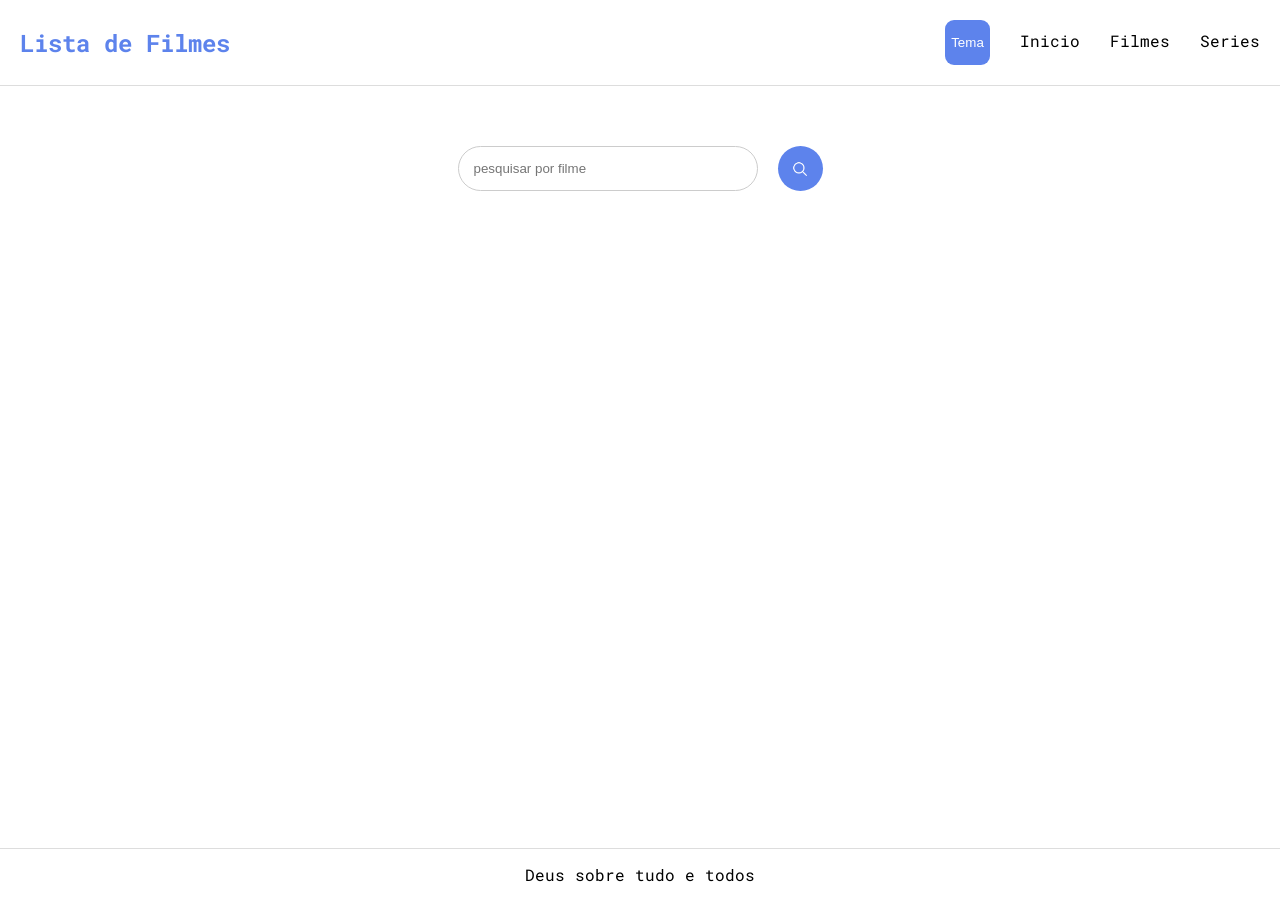
==== index.html @ 802c1fe4 "Add files via upload" ====
<!DOCTYPE html>
<html lang="pt-br">
<head>
    <meta charset="UTF-8">
    <meta name="viewport" content="width=device-width, initial-scale=1">
    <link rel="stylesheet" href="css/style.css">
    <script src="js/main.js" defer></script>
    <title>Supermidia - Catalogo</title>
</head>
<body>
    <div class="loader" id="loader">
        <div class="spinner"></div>
        <p>Aguarde, carregando informaçoes...</p>
    </div>
    <header class="header">
        <div class="container header-conteudo">
            <h1 class="logo"><span>Lista de Filmes</span></h1>
            <nav class="menu">
                <button
                class="botaoTema"
                id="botaoTema">Tema</button>
                <a href="#" id="inicio">Inicio</a>
                <a href="#" id="filmes">Filmes</a>
                <a href="#" id="series">Series</a>
            </nav>
        </div>
    </header>
    <main>
        <section class="pesquisa-section">
            <div class="container pesquisa-conteudo">
                <input type="text" placeholder="pesquisar por filme" id="campoPesquisa">
                <br>
                <button class="pesquisa-button" id="botaoPesquisa">
                    <img src="imagens/2319177.png" alt="pesquisar">
                </button>
            </div>
        </section>
        <section class="exibeFilme-section">
            <div class="filmesGrid" id="filmesGrid"></div>
        </section>
    </main>
    <footer class="footer">
        <p> Deus sobre tudo e todos </p>
    </footer>
</body>
</html>
---- css/style.css ----
@import url('https://fonts.googleapis.com/css2?family=Roboto+Mono:ital,wght@0,100..700;1,100..700&display=swap');

body.tema-claro{
transform: 2.0s;
transition-duration: 0.5s;
transition: 0.5s;
    --body: rgb(36, 31, 31);
    --blue: #5d83ec;
    --header: rgb(89, 87, 87);
    --letras:white;
}
*{
    margin: 0;
    padding: 0;
    box-sizing: border-box;
}
body{
   /* font-family: Arial, sans-serif;*/
   transform: 2s;
   transition: 0.5s;
   transition-duration: 0.5s;
   font-family: "Roboto Mono", monospace;
    background-color: var(--body);
    color: var(--letras);
    min-height: 100vh;
    display: flex;
    flex-direction: column;
    animation: aparecer 0.8s ease-in-out;

     /*parte alterada do codigo original*/
     animation-delay: 0.0ms;
    animation-duration: 1.0ms;
}

@keyframes aparecer{
    from{
        opacity: 0;
        transform: translateY(15px);
    }
    to{
        opacity: 1;
        transform: translateY(0);
    }
}

.container{
    display: flex;
    max-width: 80rem;
    max-height: 100rem;
    margin: 0 auto;
    padding: 20px;
   
}


.header{
    background-color:var(--header);
    border-bottom: 1px solid #ddd;
}

.header-conteudo{
    display: flex;
    justify-content: space-between;
    align-items: center;
}

.logo{
    font-size: 24px;
}

.logo span{
    color: #5d83ec;
}

.menu a{
    text-decoration: none;
    color:var(--letras);
    margin-left: 20px;
    transition: 0.3s;
}

.menu a:hover{
    
    color: #5d83ec;
}

.pesquisa-section{
    display: flex;
    justify-content: center;
    margin: 40px 0;
}

.pesquisa-conteudo{
    display: flex;
    gap: 10px;
}

.pesquisa-conteudo input{
    width: 300px;
    padding: 10px 15px;
    border-radius: 25px;
    border: 1px solid #ccc;
    outline: none;
    transition: 0.3s;
}

.pesquisa-conteudo input:focus{
    border-color: #5d83ec;
    box-shadow: 0 0 5px rgba(37,99,235,0.3);
    transform: scale(1.1);
    transform: scaleX(1.1);
    box-shadow: 2px 3px 3.4px rgb(131, 131, 131);
}

.pesquisa-button{
    width: 45px;
    height: 45px;
    border-radius: 50%;
    border: none;
    background-color: #5d83ec;
    cursor: pointer;
    display: flex;
    align-items: center;
    justify-content: center;
    transition: 0.3s;
}

.pesquisa-button img{
    width: 18px;
    filter: brightness(0) invert(1);
}

.pesquisa-button:hover{
    transform: scale(1.1);
    background-color: #5d83ec;
    box-shadow: 2px 3px 3.4px rgb(131, 131, 131)
}

#filmesGrid{
    display:grid;
    grid-template-columns: repeat(auto-fit, minmax(200px, 1fr));
    gap: 1rem;
   
}


.card{
    /*parte textual*/
    height: 550px;
    display:flex;
    flex-direction: column;
    justify-content: space-between;
    font-size:small; /*achei melhor no meu monitor, sujeito a alterações*/
    text-align: center;
    overflow: hidden;/*esconde o texto excessivo*/

/*parte do button*/
    border-radius: 10px;
    border-color: whitesmoke; /*puramente para ter um aspecto redondo. não consegui retirar a borda e manter o redondinho*/
    cursor:pointer;
    box-shadow: 0 2px 5px black;
    transition: 0.5s; /*aquela subidinha legal*/
    background-color: var(--header);
}

.card:hover{
    /*para quando o mouse passar encima do card*/
    transform: scale(1.03);
    box-shadow: 1px 4px 10px black;
}

.fade-out{
    opacity: 0;
    transform: translateY(10px);
    transition: opacity 0.3s ease, transform 0.3s ease
}
.fade-in{
    opacity: 1;
    transform: translateY(0);
    transition: opacity 0.3s ease, transform 0.3s ease
}


.footer{
    /*tem nada ainda nessa bosta, sei nem porque do css*/
    margin-top: auto;
    background-color: var(--header);
    border-top: 1px solid #ddd;
    text-align: center;
    padding: 15px;
}

.botaoTema{
    color: white;
    width: 45px;
    height: 45px;
    border-radius: 20%;
    border: none;
    background-color: #5d83ec;
    cursor: pointer;
    align-items: center;
    justify-content: center;
    transition: 0.3s;
}

.botaoTema:hover{
    transform: scale(1.1);
    background-color: #5d83ec;
    box-shadow: 2px 3px 3.4px rgb(131, 131, 131)
}

.detalhes-card {
    display: flex;
    gap: 30px;
    align-items: flex-start;
    margin-top: 30px;
}

.detalhes-card img {
    width: 300px;
    height: auto;
    border-radius: 8px;
    transition: 2s;
}

.detalhes-card img:hover{
    transform: scale(1.1);
    box-shadow: 6px 6px 6px rgb(131, 131, 131)
}

.detalhes-info {
    max-width: 600px;
}
.linha{
        border-bottom: 1px solid #ddd;
        width: 80%;
}
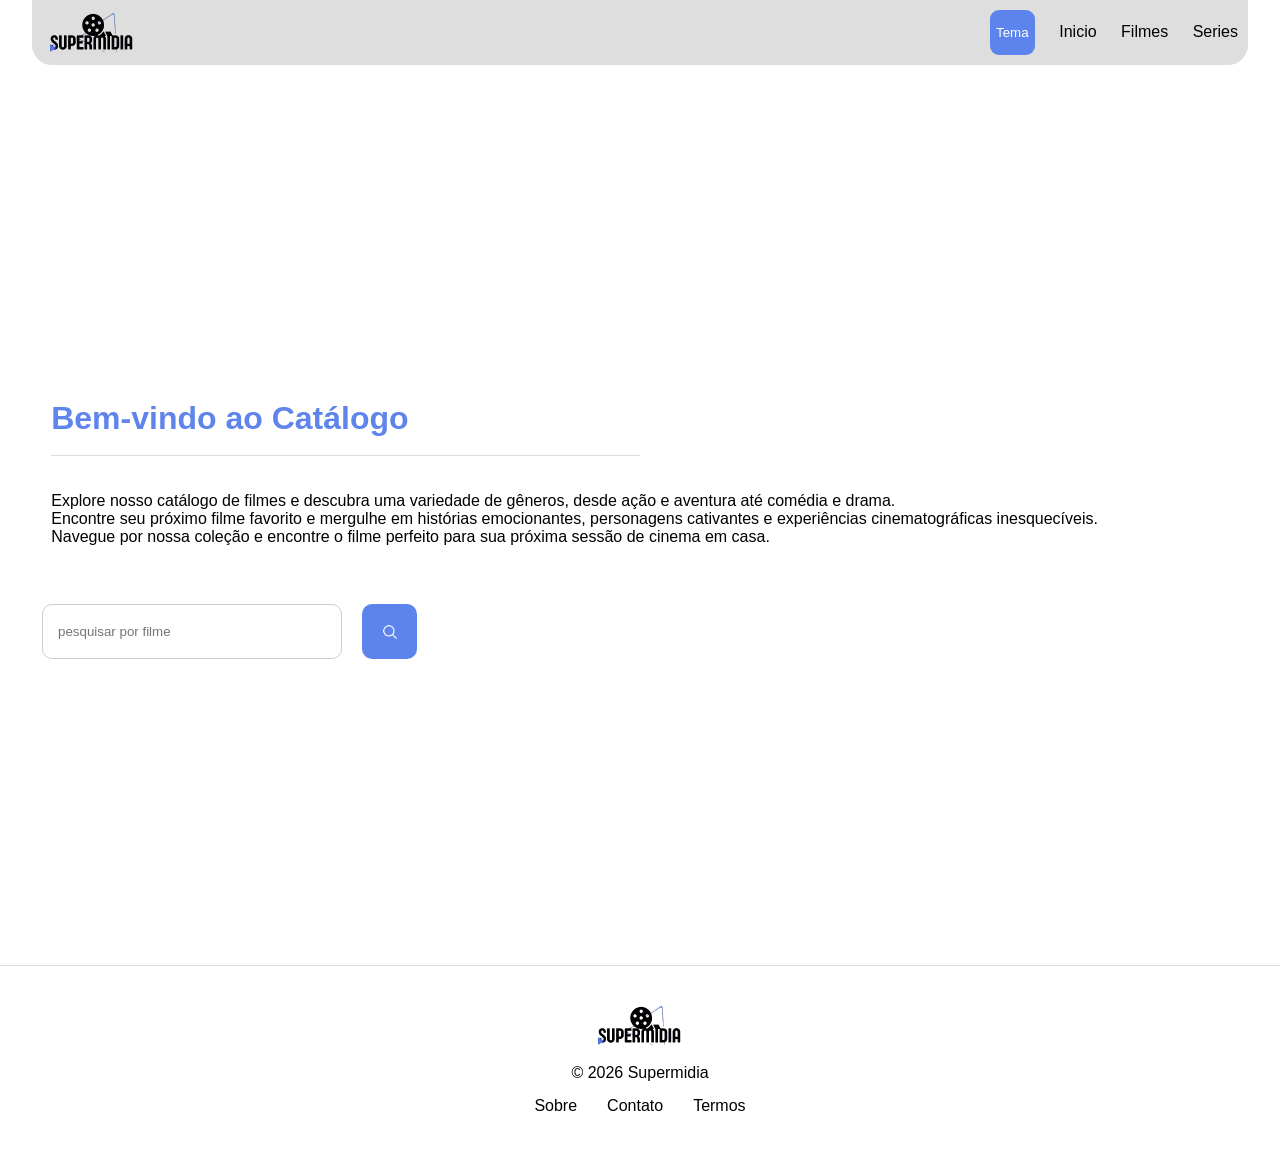
==== commit e1777799: "Add files via upload" ====
--- a/index.html
+++ b/index.html
@@ -14,33 +14,59 @@
     </div>
     <header class="header">
         <div class="container header-conteudo">
-            <h1 class="logo"><span>Lista de Filmes</span></h1>
+            <img src="imagens/LogoS.png" alt="logo" class="logo">
             <nav class="menu">
-                <button
-                class="botaoTema"
-                id="botaoTema">Tema</button>
+                <button class="botaoTema" id="botaoTema">Tema</button>
                 <a href="#" id="inicio">Inicio</a>
                 <a href="#" id="filmes">Filmes</a>
                 <a href="#" id="series">Series</a>
             </nav>
         </div>
     </header>
-    <main>
+    <main>    
+                <div class="intro">
+                    <h1 class="intro-titulo">Bem-vindo ao Catálogo</h1>
+                    <br>
+                    <div class="linhatitulo"></div>
+                    <br>
+                    <br>
+                    <p class="intro-texto">Explore nosso catálogo de filmes e descubra uma variedade de gêneros,
+                         desde ação e aventura até comédia e drama.<br> Encontre seu próximo filme favorito e 
+                         mergulhe em histórias emocionantes, personagens cativantes e experiências cinematográficas 
+                         inesquecíveis.<br> Navegue por nossa coleção e encontre o filme perfeito para sua próxima 
+                         sessão de cinema em casa.</p>
+                </div>
+                
         <section class="pesquisa-section">
+            
             <div class="container pesquisa-conteudo">
-                <input type="text" placeholder="pesquisar por filme" id="campoPesquisa">
+                <input type="text" placeholder="pesquisar por filme" id="campoPesquisa" class="campoPesquisa">
                 <br>
                 <button class="pesquisa-button" id="botaoPesquisa">
                     <img src="imagens/2319177.png" alt="pesquisar">
                 </button>
+                
             </div>
         </section>
         <section class="exibeFilme-section">
             <div class="filmesGrid" id="filmesGrid"></div>
         </section>
     </main>
-    <footer class="footer">
-        <p> Deus sobre tudo e todos </p>
-    </footer>
+    <br>
+<div class="linhafooter"></div>
+<footer class="footer">
+    <div class="footer-conteudo">
+
+        <img src="imagens/LogoS.png" alt="logo" class="logo">
+        <br>
+        <p>© 2026 Supermidia</p>
+
+        <div class="footer-links">
+            <a href="#">Sobre</a>
+            <a href="#">Contato</a>
+            <a href="#">Termos</a>
+        </div>
+    </div>
+</footer>
 </body>
 </html>
--- a/css/style.css
+++ b/css/style.css
@@ -1,13 +1,20 @@
 @import url('https://fonts.googleapis.com/css2?family=Roboto+Mono:ital,wght@0,100..700;1,100..700&display=swap');
-
-body.tema-claro{
+:root{
+    --body: rgb(255, 255, 255);
+    --blue: rgb(95, 133, 236);
+    --header: rgb(255, 255, 255);
+    --letras: rgb(0, 0, 0);
+    --linha: rgb(221, 221, 221);
+}
+body.tema-escuro{
 transform: 2.0s;
 transition-duration: 0.5s;
 transition: 0.5s;
-    --body: rgb(36, 31, 31);
-    --blue: #5d83ec;
-    --header: rgb(89, 87, 87);
+    --body: rgb(1, 11, 20);
+    --blue: rgb(95, 133, 236);
+    --header: rgb(16, 18, 20);
     --letras:white;
+    --linha: rgb(54, 54, 54);
 }
 *{
     margin: 0;
@@ -15,19 +22,16 @@
     box-sizing: border-box;
 }
 body{
-   /* font-family: Arial, sans-serif;*/
    transform: 2s;
    transition: 0.5s;
    transition-duration: 0.5s;
-   font-family: "Roboto Mono", monospace;
+   font-family: 'Poppins', sans-serif;
     background-color: var(--body);
     color: var(--letras);
     min-height: 100vh;
     display: flex;
     flex-direction: column;
     animation: aparecer 0.8s ease-in-out;
-
-     /*parte alterada do codigo original*/
      animation-delay: 0.0ms;
     animation-duration: 1.0ms;
 }
@@ -45,19 +49,30 @@
 
 .container{
     display: flex;
-    max-width: 80rem;
+    max-width: 110rem;
     max-height: 100rem;
     margin: 0 auto;
-    padding: 20px;
+    padding: 10px;
    
 }
 
+.logo{
+
+height: 40px;
+width: 100x;
+}
 
 .header{
-    background-color:var(--header);
-    border-bottom: 1px solid #ddd;
-}
-
+    z-index: 1000;
+    position: fixed;
+    width: 95%;
+    align-self: center;
+    border-radius: 0 0 20px 20px;
+    animation: aparecer 0.8s ease-in-out;
+    background: rgba(121, 121, 121, 0.247);
+    backdrop-filter: blur(40px);
+    -webkit-backdrop-filter: blur(40px);
+}
 .header-conteudo{
     display: flex;
     justify-content: space-between;
@@ -84,10 +99,29 @@
     color: #5d83ec;
 }
 
+.intro-titulo{
+    color: rgb(95, 133, 236);
+    
+}
+
+.intro{
+    z-index: 1000;
+    margin: 0 auto;
+    max-width: 92%;
+    margin-top: 25rem;
+    margin-bottom: 3rem;
+}
+
 .pesquisa-section{
-    display: flex;
-    justify-content: center;
-    margin: 40px 0;
+    margin: 0 auto;
+    max-width: 95%;
+    margin-bottom: 15rem;
+    
+}
+
+.campoPesquisa{
+    display: flex;
+    justify-content: flex-start;
 }
 
 .pesquisa-conteudo{
@@ -96,26 +130,33 @@
 }
 
 .pesquisa-conteudo input{
+    height: 55px;
     width: 300px;
     padding: 10px 15px;
-    border-radius: 25px;
+    border-radius: 10px;
     border: 1px solid #ccc;
     outline: none;
     transition: 0.3s;
-}
-
+    
+}
+.pesquisa-conteudo input:hover{
+    filter:brightness(80%);
+    border-color: #5d83ec;
+    box-shadow: 0 0 5px rgba(37,99,235,0.3);
+}
 .pesquisa-conteudo input:focus{
+    filter: brightness(80%);
     border-color: #5d83ec;
     box-shadow: 0 0 5px rgba(37,99,235,0.3);
     transform: scale(1.1);
     transform: scaleX(1.1);
-    box-shadow: 2px 3px 3.4px rgb(131, 131, 131);
+    box-shadow: 2px 3px 3.4px rgb(73, 73, 73);
 }
 
 .pesquisa-button{
-    width: 45px;
-    height: 45px;
-    border-radius: 50%;
+    width: 55px;
+    height: 55px;
+    border-radius: 10px;
     border: none;
     background-color: #5d83ec;
     cursor: pointer;
@@ -131,21 +172,23 @@
 }
 
 .pesquisa-button:hover{
+    filter: brightness(80%);
     transform: scale(1.1);
     background-color: #5d83ec;
     box-shadow: 2px 3px 3.4px rgb(131, 131, 131)
 }
 
 #filmesGrid{
+    margin: 0 auto;
+    width: 95%;
     display:grid;
-    grid-template-columns: repeat(auto-fit, minmax(200px, 1fr));
-    gap: 1rem;
-   
-}
-
+    grid-template-columns: repeat(auto-fit, minmax(250px, 1fr));
+    gap: 2rem;
+}
 
 .card{
     /*parte textual*/
+    
     height: 550px;
     display:flex;
     flex-direction: column;
@@ -165,7 +208,7 @@
 
 .card:hover{
     /*para quando o mouse passar encima do card*/
-    transform: scale(1.03);
+    transform: scale(1.3);
     box-shadow: 1px 4px 10px black;
 }
 
@@ -180,16 +223,45 @@
     transition: opacity 0.3s ease, transform 0.3s ease
 }
 
-
 .footer{
-    /*tem nada ainda nessa bosta, sei nem porque do css*/
+    display: flex;
+    justify-content: center;
+    align-items: center;
+    background-color: var(--header);
+    animation: aparecer 0.8s ease-in-out;
+    animation-delay: 0.0ms;
+    padding: 40px 0;
     margin-top: auto;
-    background-color: var(--header);
-    border-top: 1px solid #ddd;
+}
+
+.footer-conteudo{
+    
+    width: 90%;
+    margin: 0 auto;
+    display: flex;
+    justify-content: center;
+    align-items: center;
+    flex-direction: column; 
     text-align: center;
-    padding: 15px;
-}
-
+}
+
+.footer-links{
+    display: flex;
+    justify-content: center;
+    align-items: center;
+    gap: 30px;
+    margin-top: 15px;
+}
+
+.footer-links a{
+    text-decoration: none;
+    color: var(--letras);
+    transition: 0.3s;
+}
+
+.footer-links a:hover{
+    color: var(--blue);
+}
 .botaoTema{
     color: white;
     width: 45px;
@@ -213,7 +285,7 @@
     display: flex;
     gap: 30px;
     align-items: flex-start;
-    margin-top: 30px;
+    margin-top:15rem;
 }
 
 .detalhes-card img {
@@ -232,6 +304,49 @@
     max-width: 600px;
 }
 .linha{
-        border-bottom: 1px solid #ddd;
-        width: 80%;
+    border-bottom: 1px solid #ddd;
+    width: 80%;
+}
+.linhatitulo{
+    border-bottom: 1px solid var(--linha);
+    width: 50%;
+    margin-left: 0;
+}
+.linhafooter{
+    border-bottom: 1px solid var(--linha);
+    width: 100%;
+    margin-top: 20px;
+}
+
+.loader {
+    position: fixed;
+    top: 0;
+    left: 0;
+    width: 100%;
+    height: 100%;
+    background-color: rgba(1, 11, 20, 0.9); /* fundo escuro semi-transparente */
+    display: flex;
+    flex-direction: column;
+    justify-content: center;
+    align-items: center;
+    z-index: 9999;
+    color: white;
+    font-size: 1.2rem;
+    opacity: 1;
+    transition: opacity 0.5s ease;
+}
+
+.spinner {
+    border: 5px solid #ccc;
+    border-top: 5px solid #5d83ec;
+    border-radius: 50%;
+    width: 50px;
+    height: 50px;
+    animation: girar 1s linear infinite;
+    margin-bottom: 15px;
+}
+
+@keyframes girar {
+    0% { transform: rotate(0deg); }
+    100% { transform: rotate(360deg); }
 }
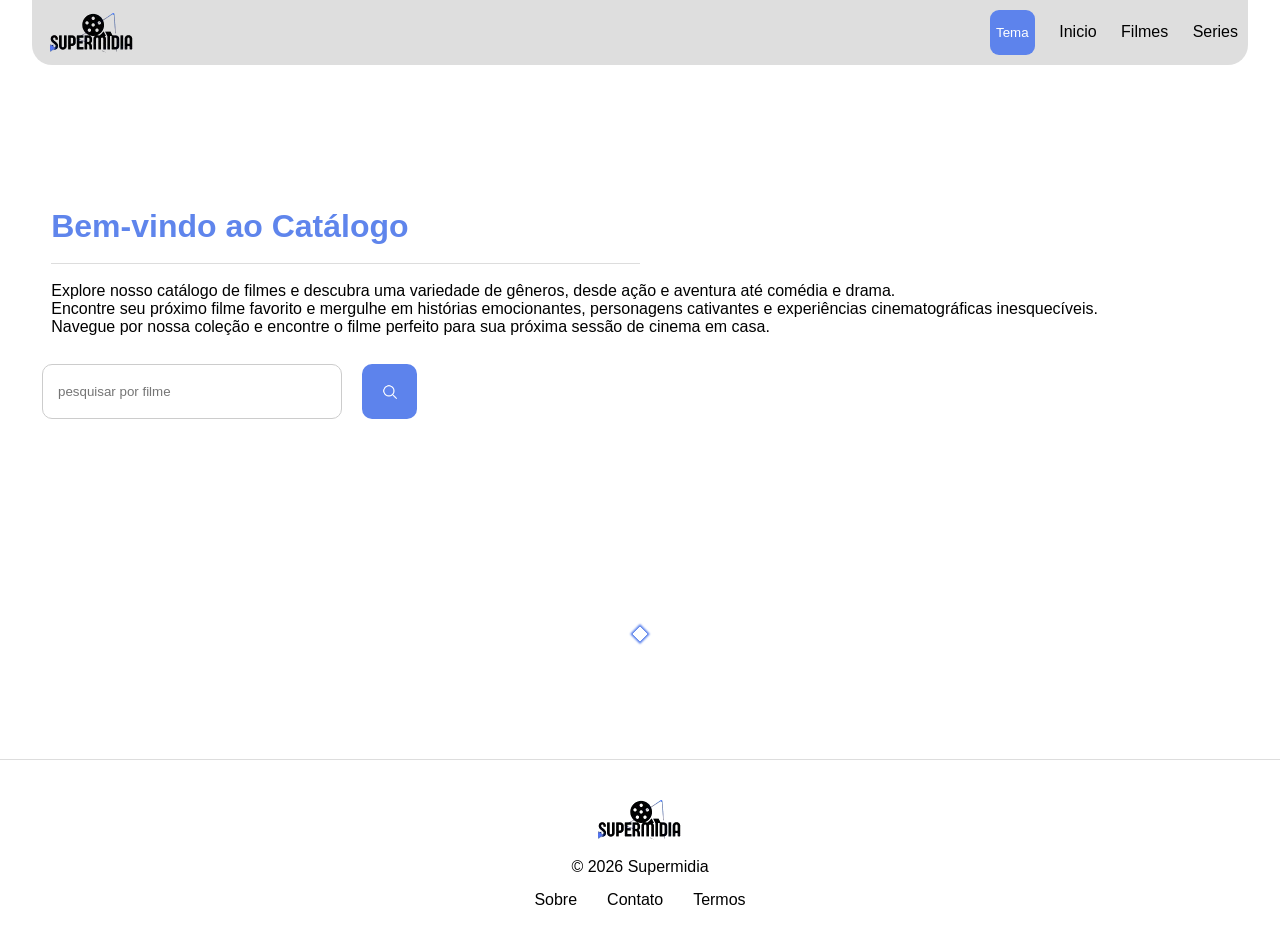
==== commit cbeda0dc: "Add files via upload" ====
--- a/index.html
+++ b/index.html
@@ -29,14 +29,13 @@
                     <br>
                     <div class="linhatitulo"></div>
                     <br>
-                    <br>
                     <p class="intro-texto">Explore nosso catálogo de filmes e descubra uma variedade de gêneros,
                          desde ação e aventura até comédia e drama.<br> Encontre seu próximo filme favorito e 
                          mergulhe em histórias emocionantes, personagens cativantes e experiências cinematográficas 
                          inesquecíveis.<br> Navegue por nossa coleção e encontre o filme perfeito para sua próxima 
                          sessão de cinema em casa.</p>
                 </div>
-                
+                <br>
         <section class="pesquisa-section">
             
             <div class="container pesquisa-conteudo">
@@ -45,8 +44,11 @@
                 <button class="pesquisa-button" id="botaoPesquisa">
                     <img src="imagens/2319177.png" alt="pesquisar">
                 </button>
-                
+                 
             </div>
+            <div class="seta-container">
+                <div class="seta"></div>
+            </div> 
         </section>
         <section class="exibeFilme-section">
             <div class="filmesGrid" id="filmesGrid"></div>
--- a/css/style.css
+++ b/css/style.css
@@ -57,7 +57,6 @@
 }
 
 .logo{
-
 height: 40px;
 width: 100x;
 }
@@ -108,14 +107,13 @@
     z-index: 1000;
     margin: 0 auto;
     max-width: 92%;
-    margin-top: 25rem;
-    margin-bottom: 3rem;
+    margin-top: 13rem;
 }
 
 .pesquisa-section{
     margin: 0 auto;
     max-width: 95%;
-    margin-bottom: 15rem;
+    margin-bottom: 4rem;
     
 }
 
@@ -178,6 +176,34 @@
     box-shadow: 2px 3px 3.4px rgb(131, 131, 131)
 }
 
+.seta-container {
+  width: 100%;
+    margin-top: 200px;
+    margin-bottom: none;
+  display: flex;
+  justify-content: center;
+  align-items: center;
+  border: none;
+}
+
+.seta {
+    background: transparent;
+    width: 10px;
+    height: 10px;
+    border-left: none;
+    border-top: none;
+    background: transparent;
+    transform: rotate(-45deg);
+    animation: sobeDesce 1.5s ease-in-out infinite;
+    box-shadow: 0px 0px 2px 2px var(--blue)
+}
+
+@keyframes sobeDesce {
+    0% { transform: translateX(-50%) translateY(0) rotate(45deg); }
+    50% { transform: translateX(-50%) translateY(10px) rotate(45deg); }
+    100% { transform: translateX(-50%) translateY(0) rotate(45deg); }
+}
+
 #filmesGrid{
     margin: 0 auto;
     width: 95%;
@@ -195,7 +221,7 @@
     justify-content: space-between;
     font-size:small; /*achei melhor no meu monitor, sujeito a alterações*/
     text-align: center;
-    overflow: hidden;/*esconde o texto excessivo*/
+    overflow: hidden;
 
 /*parte do button*/
     border-radius: 10px;
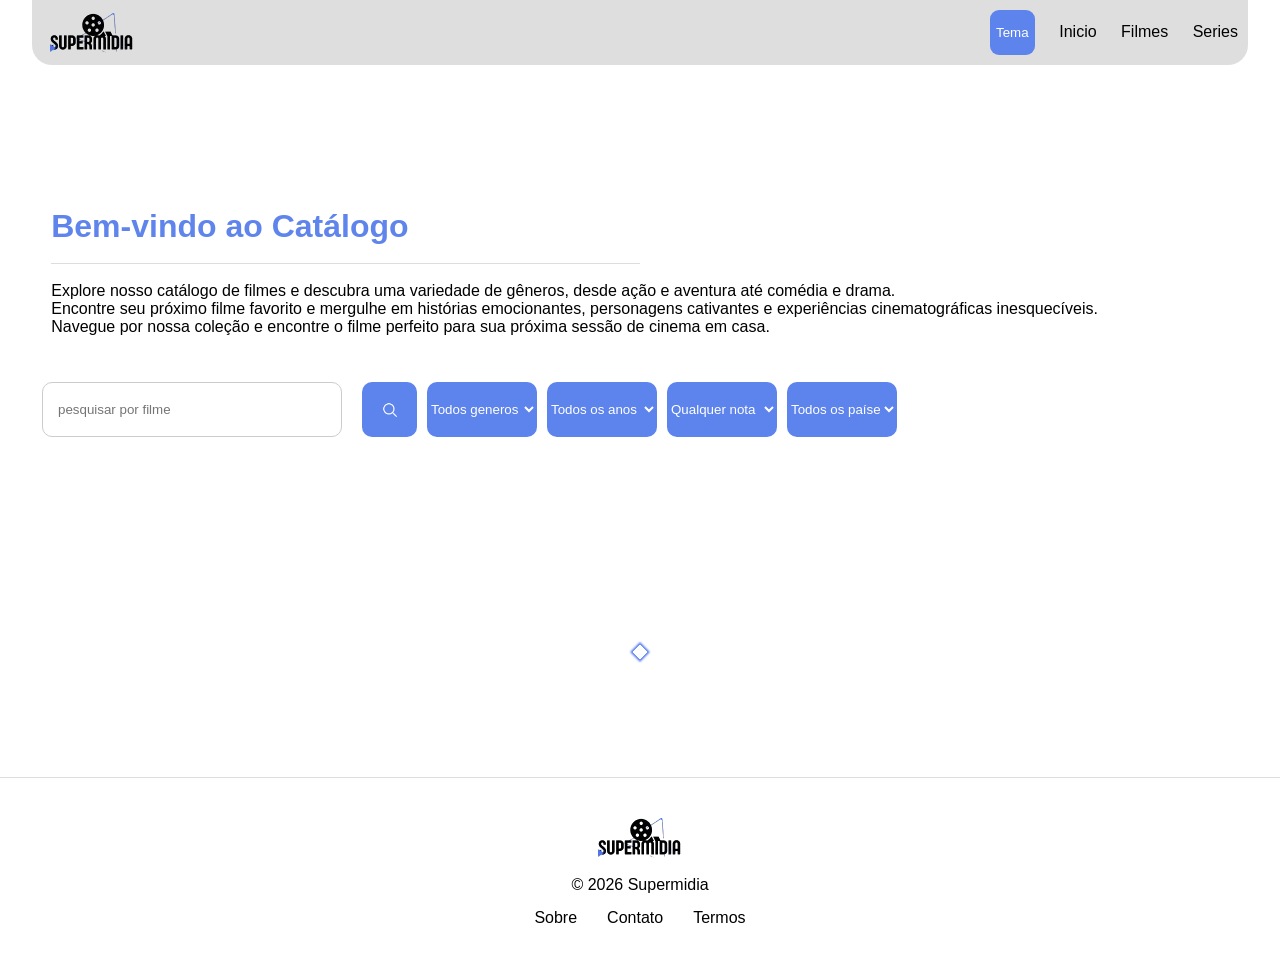
==== commit 51d32abe: "Add files via upload" ====
--- a/index.html
+++ b/index.html
@@ -1,5 +1,6 @@
 <!DOCTYPE html>
 <html lang="pt-br">
+
 <head>
     <meta charset="UTF-8">
     <meta name="viewport" content="width=device-width, initial-scale=1">
@@ -7,14 +8,18 @@
     <script src="js/main.js" defer></script>
     <title>Supermidia - Catalogo</title>
 </head>
+
 <body>
+
     <div class="loader" id="loader">
         <div class="spinner"></div>
         <p>Aguarde, carregando informaçoes...</p>
     </div>
+
     <header class="header">
         <div class="container header-conteudo">
             <img src="imagens/LogoS.png" alt="logo" class="logo">
+
             <nav class="menu">
                 <button class="botaoTema" id="botaoTema">Tema</button>
                 <a href="#" id="inicio">Inicio</a>
@@ -23,52 +28,97 @@
             </nav>
         </div>
     </header>
-    <main>    
-                <div class="intro">
-                    <h1 class="intro-titulo">Bem-vindo ao Catálogo</h1>
-                    <br>
-                    <div class="linhatitulo"></div>
-                    <br>
-                    <p class="intro-texto">Explore nosso catálogo de filmes e descubra uma variedade de gêneros,
-                         desde ação e aventura até comédia e drama.<br> Encontre seu próximo filme favorito e 
-                         mergulhe em histórias emocionantes, personagens cativantes e experiências cinematográficas 
-                         inesquecíveis.<br> Navegue por nossa coleção e encontre o filme perfeito para sua próxima 
-                         sessão de cinema em casa.</p>
-                </div>
-                <br>
+
+    <main>
+
+        <div class="intro">
+            <h1 class="intro-titulo">Bem-vindo ao Catálogo</h1>
+            <br>
+            <div class="linhatitulo"></div>
+            <br>
+            <p class="intro-texto">
+                Explore nosso catálogo de filmes e descubra uma variedade de gêneros,
+                desde ação e aventura até comédia e drama.<br>
+                Encontre seu próximo filme favorito e mergulhe em histórias emocionantes,
+                personagens cativantes e experiências cinematográficas inesquecíveis.<br>
+                Navegue por nossa coleção e encontre o filme perfeito para sua próxima
+                sessão de cinema em casa.
+            </p>
+        </div>
+
+        <br><br>
+
         <section class="pesquisa-section">
-            
             <div class="container pesquisa-conteudo">
+
                 <input type="text" placeholder="pesquisar por filme" id="campoPesquisa" class="campoPesquisa">
                 <br>
+
                 <button class="pesquisa-button" id="botaoPesquisa">
                     <img src="imagens/2319177.png" alt="pesquisar">
                 </button>
-                 
+
+                <select id="filtroGenero" class="escolhas">
+                    <option value="">Todos generos</option>
+                </select>
+
+                <select id="filtroAno" class="escolhas">
+                    <option value="">Todos os anos</option>
+                </select>
+
+                <select id="filtroNota" class="escolhas">
+                    <option value="">Qualquer nota</option>
+                    <option value="5">5+</option>
+                    <option value="6">6+</option>
+                    <option value="7">7+</option>
+                    <option value="8">8+</option>
+                </select>
+
+                <select id="filtroPais" class="escolhas">
+                    <option value="">Todos os países</option>
+                    <option value="US">Estados Unidos</option>
+                    <option value="BR">Brasil</option>
+                    <option value="KR">Coreia do Sul</option>
+                    <option value="JP">Japão</option>
+                    <option value="ES">Espanha</option>
+                    <option value="FR">França</option>
+                    <option value="GB">Reino Unido</option>
+                </select>
+
             </div>
+
             <div class="seta-container">
                 <div class="seta"></div>
-            </div> 
+            </div>
         </section>
+
         <section class="exibeFilme-section">
             <div class="filmesGrid" id="filmesGrid"></div>
         </section>
+
     </main>
+
     <br>
-<div class="linhafooter"></div>
-<footer class="footer">
-    <div class="footer-conteudo">
 
-        <img src="imagens/LogoS.png" alt="logo" class="logo">
-        <br>
-        <p>© 2026 Supermidia</p>
+    <div class="linhafooter"></div>
 
-        <div class="footer-links">
-            <a href="#">Sobre</a>
-            <a href="#">Contato</a>
-            <a href="#">Termos</a>
+    <footer class="footer">
+        <div class="footer-conteudo">
+
+            <img src="imagens/LogoS.png" alt="logo" class="logo">
+            <br>
+
+            <p>© 2026 Supermidia</p>
+
+            <div class="footer-links">
+                <a href="#">Sobre</a>
+                <a href="#">Contato</a>
+                <a href="#">Termos</a>
+            </div>
+
         </div>
-    </div>
-</footer>
+    </footer>
+
 </body>
+
 </html>
--- a/css/style.css
+++ b/css/style.css
@@ -1,67 +1,70 @@
 @import url('https://fonts.googleapis.com/css2?family=Roboto+Mono:ital,wght@0,100..700;1,100..700&display=swap');
-:root{
+
+:root {
     --body: rgb(255, 255, 255);
     --blue: rgb(95, 133, 236);
     --header: rgb(255, 255, 255);
     --letras: rgb(0, 0, 0);
     --linha: rgb(221, 221, 221);
 }
-body.tema-escuro{
-transform: 2.0s;
-transition-duration: 0.5s;
-transition: 0.5s;
+
+body.tema-escuro {
+    transform: 2.0s;
+    transition-duration: 0.5s;
+    transition: 0.5s;
     --body: rgb(1, 11, 20);
     --blue: rgb(95, 133, 236);
     --header: rgb(16, 18, 20);
-    --letras:white;
+    --letras: white;
     --linha: rgb(54, 54, 54);
 }
-*{
+
+* {
     margin: 0;
     padding: 0;
     box-sizing: border-box;
 }
-body{
-   transform: 2s;
-   transition: 0.5s;
-   transition-duration: 0.5s;
-   font-family: 'Poppins', sans-serif;
+
+body {
+    transform: 2s;
+    transition: 0.5s;
+    transition-duration: 0.5s;
+    font-family: 'Poppins', sans-serif;
     background-color: var(--body);
     color: var(--letras);
     min-height: 100vh;
     display: flex;
     flex-direction: column;
     animation: aparecer 0.8s ease-in-out;
-     animation-delay: 0.0ms;
+    animation-delay: 0.0ms;
     animation-duration: 1.0ms;
 }
 
-@keyframes aparecer{
-    from{
+@keyframes aparecer {
+    from {
         opacity: 0;
         transform: translateY(15px);
     }
-    to{
+    to {
         opacity: 1;
         transform: translateY(0);
     }
 }
 
-.container{
+.container {
     display: flex;
     max-width: 110rem;
     max-height: 100rem;
     margin: 0 auto;
     padding: 10px;
-   
-}
-
-.logo{
-height: 40px;
-width: 100x;
-}
-
-.header{
+}
+
+.logo {
+    height: 40px;
+    width: 100x;
+}
+
+.header {
     z-index: 1000;
     position: fixed;
     width: 95%;
@@ -72,62 +75,60 @@
     backdrop-filter: blur(40px);
     -webkit-backdrop-filter: blur(40px);
 }
-.header-conteudo{
+
+.header-conteudo {
     display: flex;
     justify-content: space-between;
     align-items: center;
 }
 
-.logo{
+.logo {
     font-size: 24px;
 }
 
-.logo span{
+.logo span {
     color: #5d83ec;
 }
 
-.menu a{
+.menu a {
     text-decoration: none;
-    color:var(--letras);
+    color: var(--letras);
     margin-left: 20px;
     transition: 0.3s;
 }
 
-.menu a:hover{
-    
+.menu a:hover {
     color: #5d83ec;
 }
 
-.intro-titulo{
+.intro-titulo {
     color: rgb(95, 133, 236);
-    
-}
-
-.intro{
+}
+
+.intro {
     z-index: 1000;
     margin: 0 auto;
     max-width: 92%;
     margin-top: 13rem;
 }
 
-.pesquisa-section{
+.pesquisa-section {
     margin: 0 auto;
     max-width: 95%;
     margin-bottom: 4rem;
-    
-}
-
-.campoPesquisa{
+}
+
+.campoPesquisa {
     display: flex;
     justify-content: flex-start;
 }
 
-.pesquisa-conteudo{
+.pesquisa-conteudo {
     display: flex;
     gap: 10px;
 }
 
-.pesquisa-conteudo input{
+.pesquisa-conteudo input {
     height: 55px;
     width: 300px;
     padding: 10px 15px;
@@ -135,23 +136,24 @@
     border: 1px solid #ccc;
     outline: none;
     transition: 0.3s;
-    
-}
-.pesquisa-conteudo input:hover{
-    filter:brightness(80%);
-    border-color: #5d83ec;
-    box-shadow: 0 0 5px rgba(37,99,235,0.3);
-}
-.pesquisa-conteudo input:focus{
+}
+
+.pesquisa-conteudo input:hover {
     filter: brightness(80%);
     border-color: #5d83ec;
-    box-shadow: 0 0 5px rgba(37,99,235,0.3);
+    box-shadow: 0 0 5px rgba(37, 99, 235, 0.3);
+}
+
+.pesquisa-conteudo input:focus {
+    filter: brightness(80%);
+    border-color: #5d83ec;
+    box-shadow: 0 0 5px rgba(37, 99, 235, 0.3);
     transform: scale(1.1);
     transform: scaleX(1.1);
     box-shadow: 2px 3px 3.4px rgb(73, 73, 73);
 }
 
-.pesquisa-button{
+.pesquisa-button {
     width: 55px;
     height: 55px;
     border-radius: 10px;
@@ -164,12 +166,12 @@
     transition: 0.3s;
 }
 
-.pesquisa-button img{
+.pesquisa-button img {
     width: 18px;
     filter: brightness(0) invert(1);
 }
 
-.pesquisa-button:hover{
+.pesquisa-button:hover {
     filter: brightness(80%);
     transform: scale(1.1);
     background-color: #5d83ec;
@@ -177,13 +179,13 @@
 }
 
 .seta-container {
-  width: 100%;
+    width: 100%;
     margin-top: 200px;
     margin-bottom: none;
-  display: flex;
-  justify-content: center;
-  align-items: center;
-  border: none;
+    display: flex;
+    justify-content: center;
+    align-items: center;
+    border: none;
 }
 
 .seta {
@@ -204,52 +206,49 @@
     100% { transform: translateX(-50%) translateY(0) rotate(45deg); }
 }
 
-#filmesGrid{
+#filmesGrid {
     margin: 0 auto;
     width: 95%;
-    display:grid;
+    display: grid;
     grid-template-columns: repeat(auto-fit, minmax(250px, 1fr));
     gap: 2rem;
 }
 
-.card{
-    /*parte textual*/
-    
+.card {
     height: 550px;
-    display:flex;
+    display: flex;
     flex-direction: column;
     justify-content: space-between;
-    font-size:small; /*achei melhor no meu monitor, sujeito a alterações*/
+    font-size: small;
     text-align: center;
     overflow: hidden;
 
-/*parte do button*/
     border-radius: 10px;
-    border-color: whitesmoke; /*puramente para ter um aspecto redondo. não consegui retirar a borda e manter o redondinho*/
-    cursor:pointer;
+    border-color: whitesmoke;
+    cursor: pointer;
     box-shadow: 0 2px 5px black;
-    transition: 0.5s; /*aquela subidinha legal*/
+    transition: 0.5s;
     background-color: var(--header);
 }
 
-.card:hover{
-    /*para quando o mouse passar encima do card*/
+.card:hover {
     transform: scale(1.3);
     box-shadow: 1px 4px 10px black;
 }
 
-.fade-out{
+.fade-out {
     opacity: 0;
     transform: translateY(10px);
     transition: opacity 0.3s ease, transform 0.3s ease
 }
-.fade-in{
+
+.fade-in {
     opacity: 1;
     transform: translateY(0);
     transition: opacity 0.3s ease, transform 0.3s ease
 }
 
-.footer{
+.footer {
     display: flex;
     justify-content: center;
     align-items: center;
@@ -260,18 +259,17 @@
     margin-top: auto;
 }
 
-.footer-conteudo{
-    
+.footer-conteudo {
     width: 90%;
     margin: 0 auto;
     display: flex;
     justify-content: center;
     align-items: center;
-    flex-direction: column; 
+    flex-direction: column;
     text-align: center;
 }
 
-.footer-links{
+.footer-links {
     display: flex;
     justify-content: center;
     align-items: center;
@@ -279,16 +277,17 @@
     margin-top: 15px;
 }
 
-.footer-links a{
+.footer-links a {
     text-decoration: none;
     color: var(--letras);
     transition: 0.3s;
 }
 
-.footer-links a:hover{
+.footer-links a:hover {
     color: var(--blue);
 }
-.botaoTema{
+
+.botaoTema {
     color: white;
     width: 45px;
     height: 45px;
@@ -301,7 +300,7 @@
     transition: 0.3s;
 }
 
-.botaoTema:hover{
+.botaoTema:hover {
     transform: scale(1.1);
     background-color: #5d83ec;
     box-shadow: 2px 3px 3.4px rgb(131, 131, 131)
@@ -311,7 +310,7 @@
     display: flex;
     gap: 30px;
     align-items: flex-start;
-    margin-top:15rem;
+    margin-top: 15rem;
 }
 
 .detalhes-card img {
@@ -321,7 +320,7 @@
     transition: 2s;
 }
 
-.detalhes-card img:hover{
+.detalhes-card img:hover {
     transform: scale(1.1);
     box-shadow: 6px 6px 6px rgb(131, 131, 131)
 }
@@ -329,16 +328,19 @@
 .detalhes-info {
     max-width: 600px;
 }
-.linha{
+
+.linha {
     border-bottom: 1px solid #ddd;
     width: 80%;
 }
-.linhatitulo{
+
+.linhatitulo {
     border-bottom: 1px solid var(--linha);
     width: 50%;
     margin-left: 0;
 }
-.linhafooter{
+
+.linhafooter {
     border-bottom: 1px solid var(--linha);
     width: 100%;
     margin-top: 20px;
@@ -350,7 +352,7 @@
     left: 0;
     width: 100%;
     height: 100%;
-    background-color: rgba(1, 11, 20, 0.9); /* fundo escuro semi-transparente */
+    background-color: rgba(1, 11, 20, 0.9);
     display: flex;
     flex-direction: column;
     justify-content: center;
@@ -375,4 +377,25 @@
 @keyframes girar {
     0% { transform: rotate(0deg); }
     100% { transform: rotate(360deg); }
+}
+
+.escolhas {
+    color: white;
+    width: 110px;
+    height: 55px;
+    border-radius: 10px;
+    border: none;
+    background-color: #5d83ec;
+    cursor: pointer;
+    align-items: center;
+    justify-content: center;
+    transition: 0.3s;
+}
+
+.escolhas:hover {
+    filter: brightness(90%);
+}
+
+.escolhas:focus {
+    filter: brightness(85%);
 }
